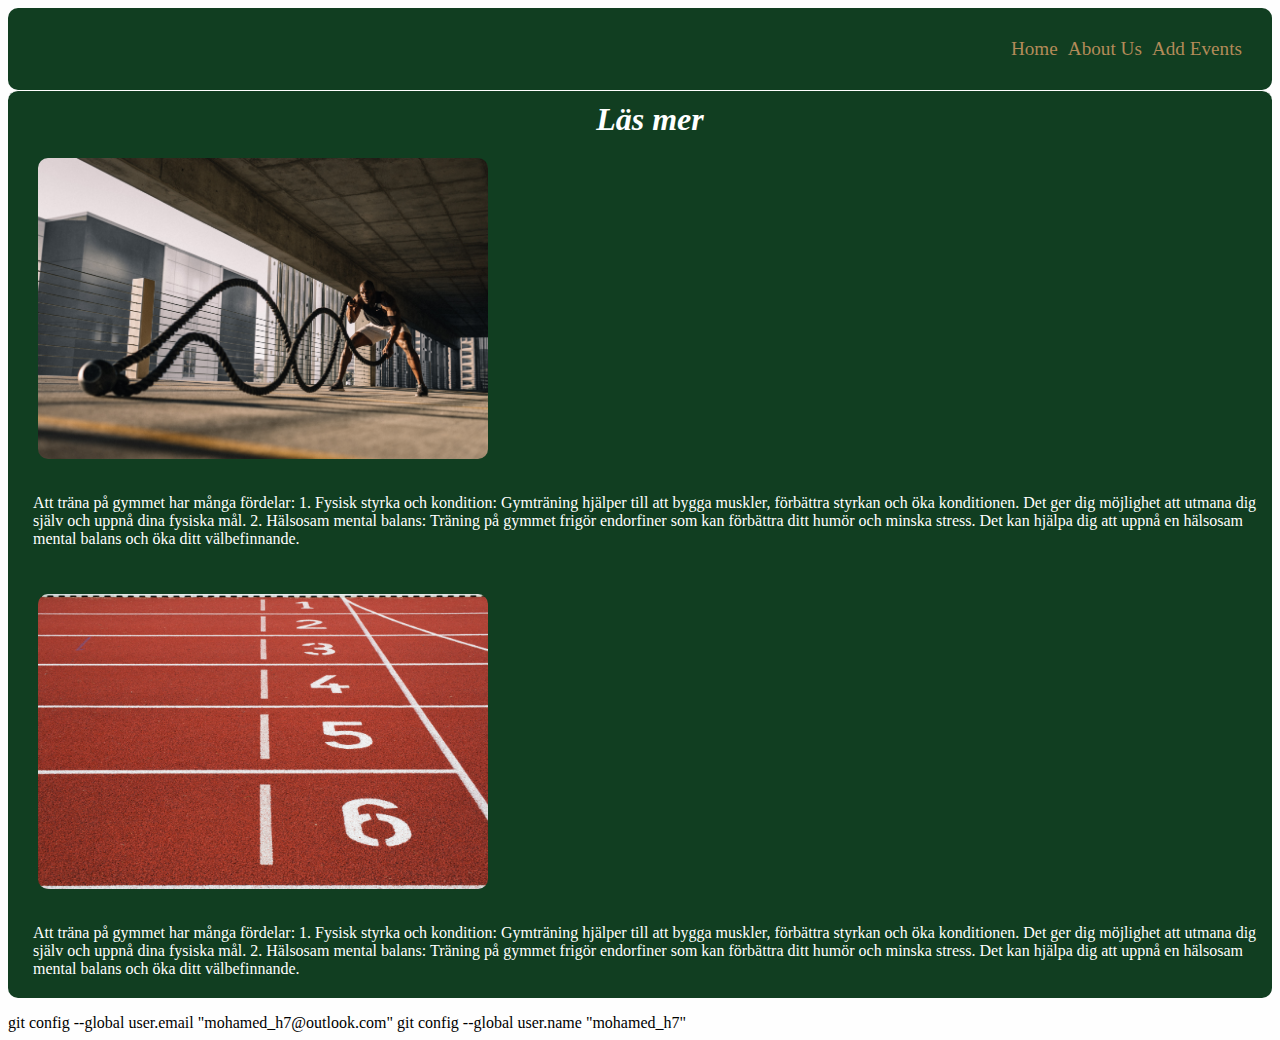
==== more-info.html @ 9bc8d55d "hello" ====
<!DOCTYPE html>
<html lang="en">
  <head>
    <meta charset="UTF-8" />
    <meta name="viewport" content="width=device-width, initial-scale=1.0" />
    <link rel="stylesheet" href="./styles/mystyle.css" />
    <title>Document</title>
  </head>
  <body>
    <header>
      <nav class="navbar">
        <ul>
          <li><a href="index.html">Home</a></li>
          <li><a href="About-us.html">About Us</a></li>
          <li><a href="Add-events.html">Add Events</a></li>
        </ul>
      </nav>
    </header>
    <div class="more-container">
      <div class="info-container">
        <h1>Läs mer</h1>
        <img src="images/gym.jpg" alt="" />
        <p>
          Att träna på gymmet har många fördelar: 1. Fysisk styrka och
          kondition: Gymträning hjälper till att bygga muskler, förbättra
          styrkan och öka konditionen. Det ger dig möjlighet att utmana dig
          själv och uppnå dina fysiska mål. 2. Hälsosam mental balans: Träning
          på gymmet frigör endorfiner som kan förbättra ditt humör och minska
          stress. Det kan hjälpa dig att uppnå en hälsosam mental balans och öka
          ditt välbefinnande.
        </p>
        <img src="images/race.jpg" alt="" />
        <p>
          Att träna på gymmet har många fördelar: 1. Fysisk styrka och
          kondition: Gymträning hjälper till att bygga muskler, förbättra
          styrkan och öka konditionen. Det ger dig möjlighet att utmana dig
          själv och uppnå dina fysiska mål. 2. Hälsosam mental balans: Träning
          på gymmet frigör endorfiner som kan förbättra ditt humör och minska
          stress. Det kan hjälpa dig att uppnå en hälsosam mental balans och öka
          ditt välbefinnande.
        </p>
      </div>
    </div>
  </body>
</html>
git config --global user.email "mohamed_h7@outlook.com" git config --global
user.name "mohamed_h7"
---- styles/mystyle.css ----
.navbar {
  display: flex;
  justify-content: flex-end;
  background-color: #113e21;
  border-radius: 10px;
  padding: 0;
}
.navbar ul {
  display: flex;
  gap: 10px;
  margin: 0;
  padding: 30px;
  font-size: larger;
  font-family: fantasy;
}
.navbar li {
  list-style: none;
}
.navbar a {
  text-decoration: none;
  color: #b38b59;
}
.navbar a:hover {
  background-color: #b38b59;
  border-radius: 5px;
  color: white;
}

.main {
  min-height: 100vh;
  background-color: #113e21;
  border-radius: 10px;
  border-top: 0.2rem solid white;
}

.wrapper {
  margin: 15px;
}
.wrapper img {
  max-width: 320px;
  border: 3px solid #b38b59;
  border-radius: 10px;
  margin-right: 15px;
  margin-bottom: 20px;
}
.wrapper h3 {
  font-family: fantasy;
  font-size: 3rem;
  text-align: center;
  margin: 10px;
  color: white;
}
.wrapper p {
  font-family: "Courier New", Courier, monospace;
  font-size: 1rem;
  color: white;
  text-align: center;
  margin: 10px;
  padding: 10px;
}

.text-box {
  color: white;
  margin: 10px;
  padding: 10px;
}
.text-box h4 {
  font-family: fantasy;
  font-size: 2rem;
  color: white;
  letter-spacing: 2px;
  margin: 5px;
}
.text-box button {
  background-color: #b38b59;
  color: white;
  border-radius: 5px;
  padding: 5px;
  margin: 5px;
}
.text-box button a {
  margin: 5px;
  color: white;
  text-decoration: none;
  font-size: 1rem;
  font-family: fantasy;
  letter-spacing: 0.3em;
}

.ceo-info {
  display: flex;
}
@media (max-width: 768px) {
  .ceo-info {
    flex-direction: column;
  }
}

footer {
  background-color: #113e21;
  color: #b38b59;
  padding: 0px 0px 5px 0px;
  text-align: left;
  border-radius: 10px;
  width: 100%;
  text-align: left;
}

.contact-form {
  max-width: 400px;
  margin: 20px;
  text-align: left;
}
.contact-form h2 {
  font-size: 24px;
  margin: 10px;
  padding-top: 10px;
}
.contact-form .form-group {
  margin-bottom: 15px;
  text-align: left;
}
.contact-form label {
  font-size: 16px;
  display: block;
  margin-bottom: 5px;
  text-align: left;
  font-family: monospace;
}
.contact-form input[type=text], .contact-form input[type=email], .contact-form textarea {
  width: 100%;
  padding: 10px;
  font-size: 16px;
  border: 1px solid #b38b59;
  border-radius: 4px;
  box-sizing: border-box;
}
.contact-form textarea {
  resize: vertical;
}
.contact-form input[type=submit] {
  background-color: #b38b59;
  color: white;
  padding: 10px 15px;
  border: none;
  border-radius: 4px;
  font-size: 16px;
  cursor: pointer;
  width: 100%;
  margin-bottom: 10px;
  font-family: monospace;
}
.contact-form input[type=submit]:hover {
  background-color: #305f90;
  color: white;
}

/* Stack events on small screens */
@media (max-width: 768px) {
  .event {
    width: 100%;
  }
  .contact-form {
    margin: 0 auto;
  }
  h1 {
    font-size: x-large;
  }
  .navbar ul {
    padding: 15px;
    margin: 0 auto;
  }
}
body {
  background-color: #fefefe;
}
body h1 {
  text-align: center;
  font-family: fantasy;
  font-style: italic;
  font-weight: bold;
}

.event-list {
  display: flex;
  flex-wrap: wrap;
  justify-content: space-between;
}
.event-list :hover {
  background-color: #b38b59;
}

.event {
  width: calc(33.33% - 10px);
  margin: 5px;
  border: 1px solid #ccc;
  padding: 10px;
  box-sizing: border-box;
  text-align: left;
  background-color: #f0f0f0;
  border-radius: 10px;
  border: 2px solid brown;
}
.event img {
  width: 100%;
  height: 200px;
  -o-object-fit: cover;
     object-fit: cover;
  border-radius: 10px;
}
.event h2 {
  font-family: Verdana, Geneva, Tahoma, sans-serif;
  font-style: italic;
  font-size: large;
}
.event p {
  font-family: monospace;
}
.event .font-style {
  font-family: serif;
  font-size: large;
}
.event a {
  text-decoration: none;
}
.event button {
  border-radius: 5px;
  border: 2px solid black;
  background-color: #2f82da;
  cursor: pointer;
  font-family: monospace;
  font-size: small;
  margin: 0;
  padding: 3px;
}
.event button:hover {
  background-color: #305f90;
}
.event button a {
  text-decoration: none;
  background-color: #2f82da;
  color: black;
}
.event button a:hover {
  background-color: #305f90;
}
.event button a:active {
  color: #fefefe;
}

.add-container {
  height: 100%;
  border-top: 0.2rem solid white;
  box-sizing: border-box;
  background-color: #113e21;
  border-radius: 5px;
}

.form-container {
  display: flex;
  flex-direction: column;
  height: 100%;
  padding: 30px;
  box-sizing: border-box;
  color: #fefefe;
}
.form-container label {
  margin: 5px;
  font-size: 1.5rem;
  font-family: fantasy;
}
.form-container input {
  display: flex;
  padding: 5px;
  margin: 5px;
  border-radius: 5px;
  border: 0.2em solid #b38b59;
}
.form-container textarea {
  display: flex;
  margin: 5px;
  resize: both;
  border-radius: 10px;
  padding: 10px;
  border: 0.3em solid #b38b59;
}
.form-container .image-upload {
  display: flex;
  flex-wrap: wrap;
  align-items: center;
  margin: 5px;
  padding: 10px;
  width: 75%;
}
.form-container fieldset {
  font-size: 2em;
  border: 0.1em solid #b38b59;
  border-radius: 8px;
}
.form-container input[type=file] {
  font-size: 1rem;
  background-color: #b38b59;
  cursor: pointer;
}
.form-container p {
  font-size: 15px;
  font-family: monospace;
  margin-bottom: 15px;
}
.form-container h1 {
  text-align: center;
  margin: 5px;
  padding: 5px;
  font-family: serif;
  font-style: italic;
}
.form-container select {
  width: 80%;
  padding: 0.5rem;
  margin: 5px;
  border-radius: 5px;
  border: 0.2em solid #b38b59;
  font-size: 1rem;
}
.form-container select:hover {
  cursor: pointer;
  background-color: #b38b59;
}
.form-container input[type=submit] {
  width: 80%;
  padding: 0.5rem;
  margin: 5px;
  border: 0.2em solid #b38b59;
  font-family: sans-serif;
  font-size: 1rem;
}
.form-container input[type=submit]:hover {
  cursor: pointer;
  background-color: #b38b59;
}
.form-container legend {
  color: #b38b59;
  font-family: fantasy;
}

.info-container {
  background-color: #113e21;
  width: 100%;
  height: 100%;
  border-radius: 10px;
  padding-left: 20px;
  box-sizing: border-box;
  border-top: 0.1rem solid white;
}
.info-container img {
  max-width: 450px;
  border-radius: 10px;
  margin: 10px;
}
.info-container p {
  color: white;
  font-size: 1rem;
  font-family: serif;
  padding: 5px;
  padding-bottom: 20px;
}
.info-container h1 {
  color: white;
  font-family: fantasy;
  font-size: 2rem;
  margin: 0;
  padding: 10px;
}

* {
  scroll-behavior: smooth;
}

/* Stack events on small screens */
@media (max-width: 768px) {
  .event {
    width: 100%;
  }
  .contact-form {
    margin: 0 auto;
  }
  h1 {
    font-size: x-large;
  }
  .navbar ul {
    padding: 15px;
    margin: 0 auto;
  }
  .form-container {
    width: 100%;
    height: 100%;
  }
}/*# sourceMappingURL=mystyle.css.map */
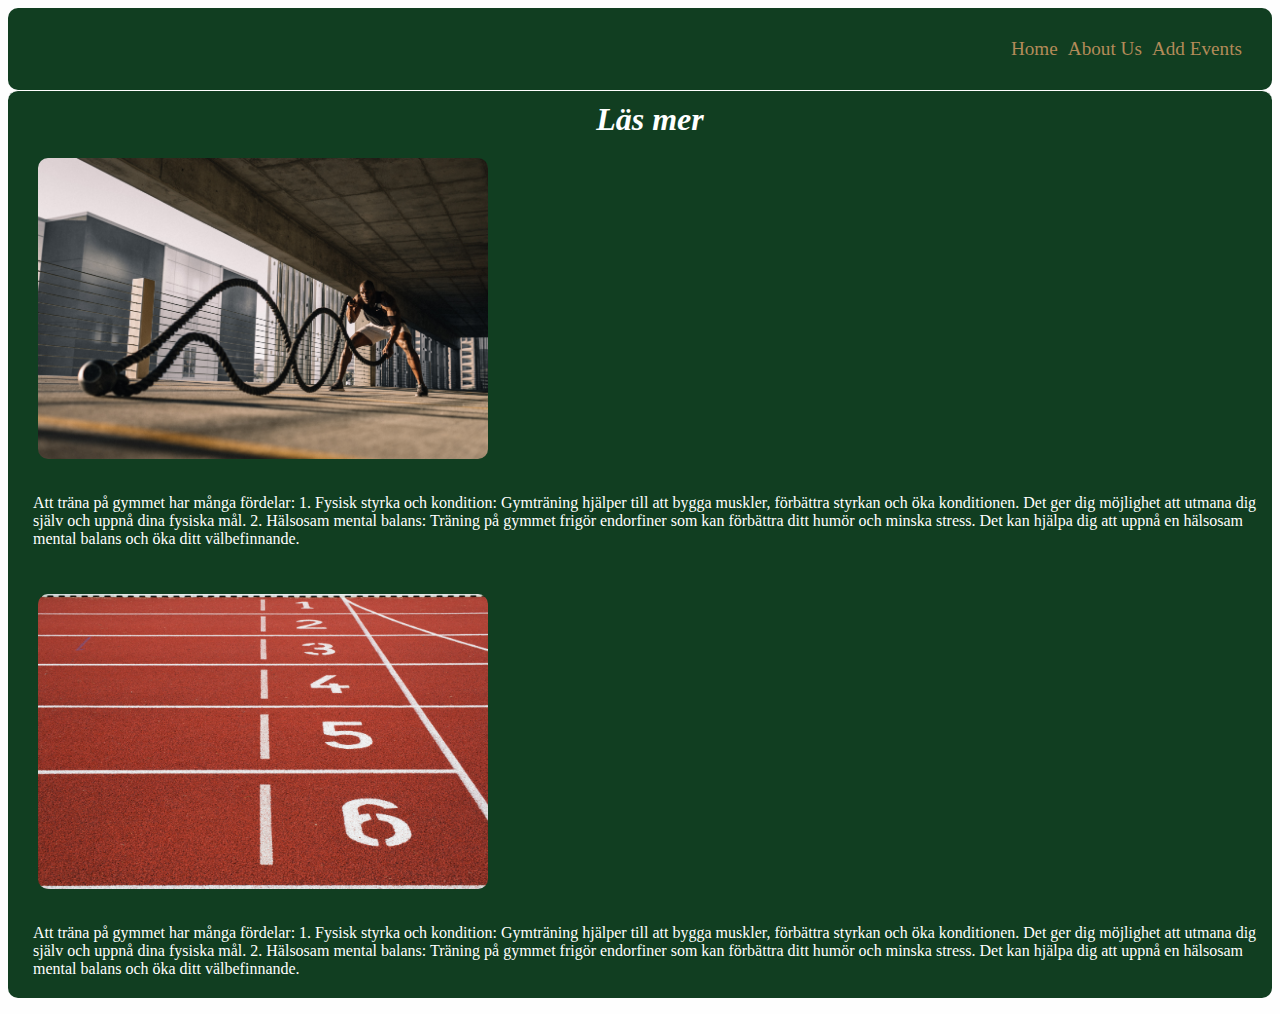
==== commit 1248f458: "Small changes" ====
--- a/more-info.html
+++ b/more-info.html
@@ -4,7 +4,7 @@
     <meta charset="UTF-8" />
     <meta name="viewport" content="width=device-width, initial-scale=1.0" />
     <link rel="stylesheet" href="./styles/mystyle.css" />
-    <title>Document</title>
+    <title>More Info</title>
   </head>
   <body>
     <header>
@@ -43,5 +43,3 @@
     </div>
   </body>
 </html>
-git config --global user.email "mohamed_h7@outlook.com" git config --global
-user.name "mohamed_h7"
